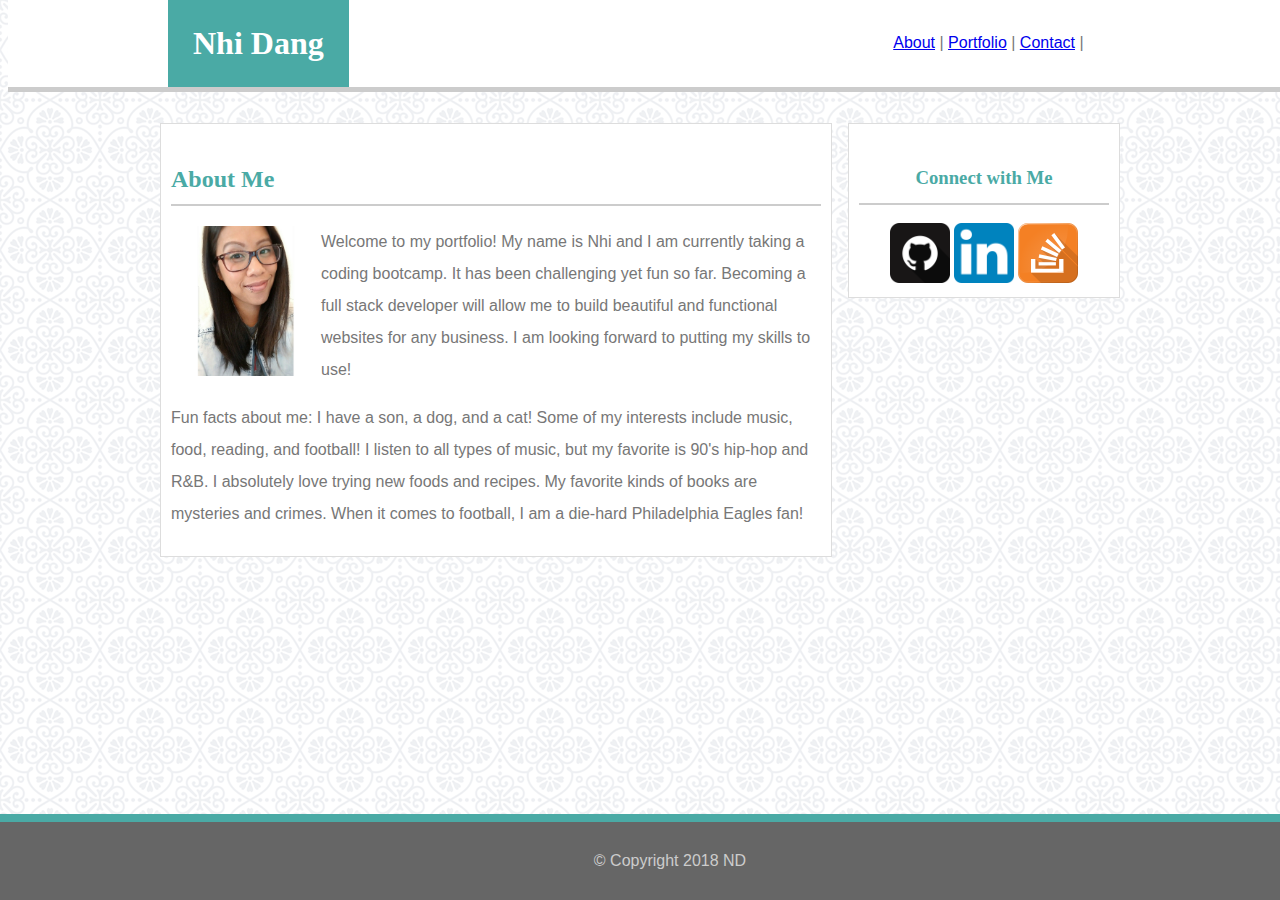
==== index.html @ 7decaef5 "Updated files" ====
<!DOCTYPE html>
<html lang="en">
<head>
    <meta charset="UTF-8">
    <meta name="viewport" content="width=device-width, initial-scale=1.0">
    <meta http-equiv="X-UA-Compatible" content="ie=edge">
    <link rel="stylesheet" type="text/css" href="./assets/css/style.css">
    <title>ND Portfolio</title>
</head>

<body background="./assets/images/regal.png">

<header>
<div class="container">
    <h1>Nhi Dang</h1>
    <div class="nav">
        <a href="index.html">About</a> |
        <a href="portfolio.html">Portfolio</a> |
        <a href="contact.html">Contact</a> |
    </div>   
</div>
</header>

<div class="container clearfix">
<div id="content">
        <h2 class="underline">About Me</h2>
            <img class="profilepic" src="./assets/images/profilepic.jpg" alt="profile" width="150" height="150">

        <p>Welcome to my portfolio! My name is Nhi and I am currently taking a coding bootcamp. It has been challenging yet fun so far. Becoming a full stack developer will allow me to build beautiful and functional websites for any business. I am looking forward to putting my skills to use!</p>

        <p>Fun facts about me: I have a son, a dog, and a cat! Some of my interests include music, food, reading, and football! I listen to all types of music, but my favorite is 90's hip-hop and R&B. I absolutely love trying new foods and recipes. My favorite kinds of books are mysteries and crimes. When it comes to football, I am a die-hard Philadelphia Eagles fan!</p> 
</div>
    
    <section id="connect">
        <h3 class="underline">Connect with Me</h3>
        <a href="https://github.com/ntdang">
            <img src="./assets/images/github.png" alt="GitHub" width="60" height="60"></a>
        <a href="https://www.linkedin.com/in/nhi-dang-11b415154">
            <img src="./assets/images/linkedin.png" alt="LinkedIn" width="60" height="60"></a>
        <a href="https://stackoverflow.com/users/9064677/ntdang">
            <img src="./assets/images/stack2.svg" alt="StackOverflow" width="60" height="60"></a>
    </section>

    <div id="footer">
            &#169 Copyright 2018 ND
    </div>

</div>

</body>

</html>
---- assets/css/style.css ----
header {
  top: 0;
  position: fixed;
  z-index: 2;
  width: 100%;
  background-color: white;
  border-bottom: #cccccc 5px solid;
  margin: 0 auto;
}

.nav {
  padding: 34px;
  font-family: 'Arial', 'Helvetica Neue', Helvetica, sans-serif;
  width: 22%;
  float: right;
  text-align: center;
  color: #777777;
}

h1 {
  background-color: #4aaaa5;
  color: white;
  font-family: 'Georgia', Times, Times New Roman, serif;
  padding: 25px;
  /* margin: 0 0 0 -150px; */
  margin: 0;
  display: inline-block;
  text-align: center;
}

h2 {
  color: #4aaaa5;
  font-family: 'Georgia', Times, Times New Roman, serif;
}

.underline {
  border-bottom: 2px solid #cccccc;
  display: block;
  line-height: 50px;
}

.container {
  width: 960px;
  margin: 0 auto;
}

.clearfix {
  clear: both;
}

#content {
  width: 650px;
  line-height: 2;
  float: left;
  background-color: white;
  color: #777777;
  border: solid .5px;
  border-color: #dddddd;
  font-family: 'Arial', 'Helvetica Neue', Helvetica, sans-serif;
  position: relative;
  padding: 10px;
  margin-top: 115px;
}

#connect {
  float: right;
  width: 250px;
  color: #4aaaa5;
  background-color: white;
  border: solid .5px;
  border-color: #dddddd;
  text-align: center;
  padding: 10px;
  margin-top: 115px;
  /* margin-left: 254px; */
}

.profilepic {
  float: left
}

#button {
  background-color: #4aaaa5;
  color: white;
  padding: 8px 25px;
  font-size: small;
}

.placeholders {
  padding: 30px;
  width: 40%;
}

#footer {
  background-color: #666666;
  color: #cccccc;
  font-family: 'Arial', 'Helvetica Neue', Helvetica, sans-serif;
  position: fixed;
  bottom: 0;
  right: 0;
  left: 0;
  width: 100%;
  text-align: center;
  padding: 30px;
  border-top: #4aaaa5 8px solid;
}
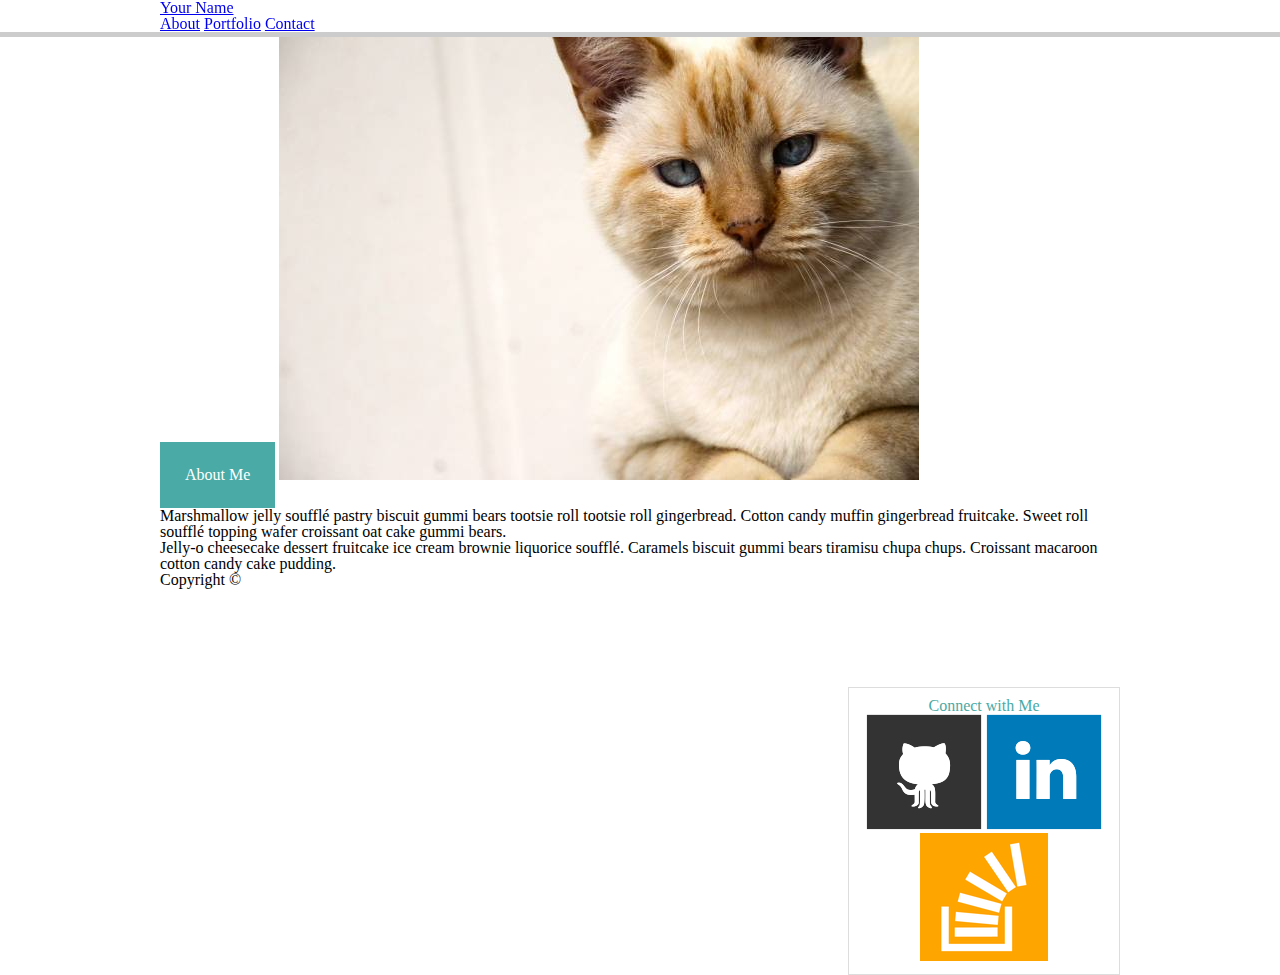
==== commit 8d39be78: "Changed files" ====
--- a/index.html
+++ b/index.html
@@ -1,52 +1,54 @@
-<!DOCTYPE html>
-<html lang="en">
+<!doctype html>
+<html lang="en-us">
+
 <head>
-    <meta charset="UTF-8">
-    <meta name="viewport" content="width=device-width, initial-scale=1.0">
-    <meta http-equiv="X-UA-Compatible" content="ie=edge">
-    <link rel="stylesheet" type="text/css" href="./assets/css/style.css">
-    <title>ND Portfolio</title>
+  <meta charset="UTF-8">
+  <title>About | Your Name</title>
+  <link rel="stylesheet" type="text/css" href="assets/css/reset.css">
+  <link rel="stylesheet" type="text/css" href="assets/css/style.css">
 </head>
 
-<body background="./assets/images/regal.png">
+<body>
 
-<header>
-<div class="container">
-    <h1>Nhi Dang</h1>
-    <div class="nav">
-        <a href="index.html">About</a> |
-        <a href="portfolio.html">Portfolio</a> |
-        <a href="contact.html">Contact</a> |
-    </div>   
-</div>
-</header>
+  <header id="masthead">
+    <div class="container">
+      <a href="index.html" id="logo">Your Name</a>
+      <nav>
+        <a href="index.html">About</a>
+        <a href="portfolio.html">Portfolio</a>
+        <a href="contact.html">Contact</a>
+      </nav>
+    </div>
+  </header>
 
-<div class="container clearfix">
-<div id="content">
-        <h2 class="underline">About Me</h2>
-            <img class="profilepic" src="./assets/images/profilepic.jpg" alt="profile" width="150" height="150">
+  <div id="main-container" class="container">
+    <section class="main-section">
+      <h1>About Me</h1>
 
-        <p>Welcome to my portfolio! My name is Nhi and I am currently taking a coding bootcamp. It has been challenging yet fun so far. Becoming a full stack developer will allow me to build beautiful and functional websites for any business. I am looking forward to putting my skills to use!</p>
+      <img src="assets/images/cat.jpg" class="auth-image" alt="Your Name">
 
-        <p>Fun facts about me: I have a son, a dog, and a cat! Some of my interests include music, food, reading, and football! I listen to all types of music, but my favorite is 90's hip-hop and R&B. I absolutely love trying new foods and recipes. My favorite kinds of books are mysteries and crimes. When it comes to football, I am a die-hard Philadelphia Eagles fan!</p> 
-</div>
-    
-    <section id="connect">
-        <h3 class="underline">Connect with Me</h3>
-        <a href="https://github.com/ntdang">
-            <img src="./assets/images/github.png" alt="GitHub" width="60" height="60"></a>
-        <a href="https://www.linkedin.com/in/nhi-dang-11b415154">
-            <img src="./assets/images/linkedin.png" alt="LinkedIn" width="60" height="60"></a>
-        <a href="https://stackoverflow.com/users/9064677/ntdang">
-            <img src="./assets/images/stack2.svg" alt="StackOverflow" width="60" height="60"></a>
+      <p>Marshmallow jelly souffl&eacute; pastry biscuit gummi bears tootsie roll tootsie roll gingerbread. Cotton candy muffin gingerbread fruitcake. Sweet roll souffl&eacute; topping wafer croissant oat cake gummi&nbsp;bears.</p>
+
+      <p>Jelly-o cheesecake dessert fruitcake ice cream brownie liquorice souffl&eacute;. Caramels biscuit gummi bears tiramisu chupa chups. Croissant macaroon cotton candy cake pudding.</p>
+
     </section>
 
-    <div id="footer">
-            &#169 Copyright 2018 ND
+    <section class="sidebar">
+      <div id="connect">
+        <h2>Connect with Me</h2>
+
+        <a href="#"><img src="assets/images/github-128.png" class="social" alt="GitHub" /></a>
+        <a href="#"><img src="assets/images/linkedin-128.png" class="social" alt="LinkedIn" /></a>
+        <a href="#"><img src="assets/images/stackoverflow-128.png" class="social" alt="Stack Overflow" /></a>
+      </div>
+    </section>
+  </div>
+
+  <footer>
+    <div class="container">
+      Copyright &copy; 
     </div>
-
-</div>
-
+  </footer>
 </body>
 
-</html>+</html>
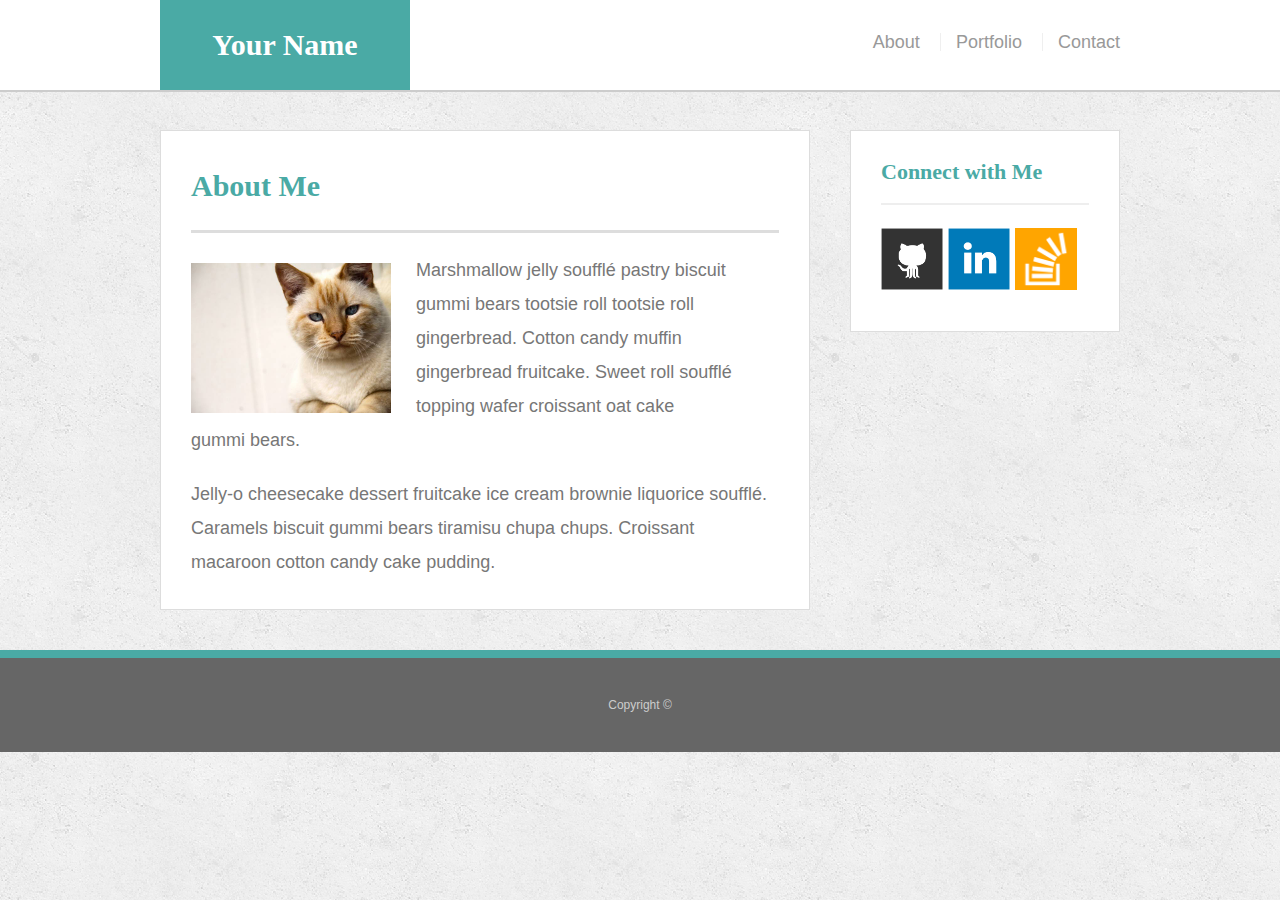
==== commit 4ee682e9: "Added media queries" ====
--- a/index.html
+++ b/index.html
@@ -3,6 +3,7 @@
 
 <head>
   <meta charset="UTF-8">
+  <meta name="viewport" content="width=device-width, initial-scale=1.0">
   <title>About | Your Name</title>
   <link rel="stylesheet" type="text/css" href="assets/css/reset.css">
   <link rel="stylesheet" type="text/css" href="assets/css/style.css">
--- a/assets/css/style.css
+++ b/assets/css/style.css
@@ -1,106 +1,259 @@
-header {
-  top: 0;
+body {
+  font-family: Arial, "Helvetica Neue", Helvetica, sans-serif;
+  font-size: 18px;
+  line-height: 34px;
+  color: #777;
+  background: url("../images/concrete_seamless.png");
+}
+
+* {
+  box-sizing: border-box;
+}
+
+/* general */
+
+.container {
+  width: 100%;
+  max-width: 960px;
+  margin: 0 auto;
+  clear: both;
+}
+
+h1,
+h2,
+h3,
+p {
+  margin-bottom: 20px;
+}
+
+p:last-child {
+  margin-bottom: 0;
+}
+
+h1,
+h2,
+h3 {
+  font-family: Georgia, Times, "Times New Roman", serif;
+  font-weight: 700;
+  color: #4aaaa5;
+}
+
+h1 {
+  padding-bottom: 20px;
+  font-size: 30px;
+  line-height: 49px;
+  border-bottom: 3px solid #ddd;
+}
+
+h2,
+h3 {
+  font-size: 22px;
+}
+
+/* header */
+
+#masthead {
   position: fixed;
-  z-index: 2;
-  width: 100%;
-  background-color: white;
-  border-bottom: #cccccc 5px solid;
-  margin: 0 auto;
-}
-
-.nav {
-  padding: 34px;
-  font-family: 'Arial', 'Helvetica Neue', Helvetica, sans-serif;
-  width: 22%;
+  z-index: 99;
+  width: 100%;
+  margin: 0 0 30px;
+  overflow: auto;
+  color: #fff;
+  background: #fff;
+  border-bottom: 2px solid #ccc;
+}
+
+#logo {
+  float: left;
+  width: 250px;
+  height: 90px;
+  font-family: Georgia, Times, "Times New Roman", serif;
+  font-size: 30px;
+  font-weight: 700;
+  line-height: 90px;
+  color: #fff;
+  text-align: center;
+  text-decoration: none;
+  background: #4aaaa5;
+}
+
+nav {
   float: right;
+  margin-top: 25px;
+}
+
+nav a {
+  display: inline-block;
+  padding-left: 15px;
+  margin-left: 15px;
+  line-height: 18px;
+  color: #999;
+  text-decoration: none;
+  border-left: 1px solid #efefef;
+}
+
+nav a:first-child {
+  border-left: 0 none;
+}
+
+/* footer */
+
+footer {
+  padding: 30px 0;
+  clear: both;
+  font-size: 12px;
+  color: #fff;
+  color: #ccc;
   text-align: center;
-  color: #777777;
-}
-
-h1 {
-  background-color: #4aaaa5;
-  color: white;
-  font-family: 'Georgia', Times, Times New Roman, serif;
-  padding: 25px;
-  /* margin: 0 0 0 -150px; */
-  margin: 0;
-  display: inline-block;
+  background: #666;
+  border-top: 8px solid #4aaaa5;
+}
+
+/* sidebar */
+
+.sidebar {
+  float: right;
+  width: 100%;
+  max-width: 270px;
+  padding: 30px;
+  margin-bottom: 20px;
+  background: #fff;
+  border: 1px solid #ddd;
+}
+
+h3,
+.sidebar h2 {
+  padding-bottom: 20px;
+  margin-bottom: 15px;
+  line-height: 22px;
+  border-bottom: 2px solid #eee;
+}
+
+.social {
+  width: 62px;
+  height: 62px;
+  margin-top: 8px;
+  margin-right: 5px;
+}
+
+.social:last-child {
+  margin-right: 0;
+}
+
+/* main */
+
+#main-container {
+  padding-top: 130px;
+}
+
+.main-section {
+  float: left;
+  width: 100%;
+  max-width: 650px;
+  padding: 30px;
+  margin: 0 0 40px;
+  background: #fff;
+  border: 1px solid #ddd;
+}
+
+/* portfolio page */
+
+.work {
+  position: relative;
+  float: left;
+  width: 274px;
+  margin: 20px 0 25px;
+  overflow: auto;
+}
+
+.work:nth-child(even) {
+  margin-right: 40px;
+}
+
+.work img {
+  width: 100%;
+  border: 0 none;
+  opacity: 0.8;
+}
+
+.work h3 {
+  position: absolute;
+  bottom: 20px;
+  width: 100%;
+  padding: 15px;
+  margin-bottom: 0;
+  font-weight: 300;
+  line-height: 30px;
+  color: #fff;
   text-align: center;
-}
-
-h2 {
-  color: #4aaaa5;
-  font-family: 'Georgia', Times, Times New Roman, serif;
-}
-
-.underline {
-  border-bottom: 2px solid #cccccc;
+  background: #4aaaa5;
+  border-bottom: 0;
+}
+
+.auth-image {
+  float: left;
+  width: 200px;
+  height: auto;
+  margin-top: 10px;
+  margin-right: 25px;
+}
+
+/* contact page */
+
+#contact-form ul {
+  margin-bottom: 20px;
+}
+
+#contact-form li {
+  margin-bottom: 10px;
+}
+
+label,
+input[type=text],
+input[type=email],
+textarea {
   display: block;
-  line-height: 50px;
-}
-
-.container {
-  width: 960px;
-  margin: 0 auto;
-}
-
-.clearfix {
-  clear: both;
-}
-
-#content {
-  width: 650px;
-  line-height: 2;
-  float: left;
-  background-color: white;
-  color: #777777;
-  border: solid .5px;
-  border-color: #dddddd;
-  font-family: 'Arial', 'Helvetica Neue', Helvetica, sans-serif;
-  position: relative;
-  padding: 10px;
-  margin-top: 115px;
-}
-
-#connect {
-  float: right;
-  width: 250px;
-  color: #4aaaa5;
-  background-color: white;
-  border: solid .5px;
-  border-color: #dddddd;
-  text-align: center;
-  padding: 10px;
-  margin-top: 115px;
-  /* margin-left: 254px; */
-}
-
-.profilepic {
-  float: left
-}
-
-#button {
-  background-color: #4aaaa5;
-  color: white;
-  padding: 8px 25px;
-  font-size: small;
-}
-
-.placeholders {
-  padding: 30px;
-  width: 40%;
-}
-
-#footer {
-  background-color: #666666;
-  color: #cccccc;
-  font-family: 'Arial', 'Helvetica Neue', Helvetica, sans-serif;
-  position: fixed;
-  bottom: 0;
-  right: 0;
-  left: 0;
-  width: 100%;
-  text-align: center;
-  padding: 30px;
-  border-top: #4aaaa5 8px solid;
-}+  width: 100%;
+}
+
+input[type=text],
+input[type=email],
+textarea {
+  height: 35px;
+  padding: 0 10px;
+  font-size: 14px;
+  border: 1px solid #ddd;
+}
+
+textarea {
+  height: 200px;
+}
+
+input[type=submit] {
+  padding: 10px 30px;
+  font-size: 18px;
+  color: #fff;
+  cursor: pointer;
+  background: #4aaaa5;
+  border: 0 none;
+}
+
+/*media queries*/
+@media screen and (max-width: 980px) {
+
+}
+
+@media screen and (max-width: 768px) {
+  
+}
+
+@media screen and (max-width: 640px) {
+  #masthead {
+    position: static;
+  }
+
+  #logo {
+    width: 100%;
+  }
+}
+
